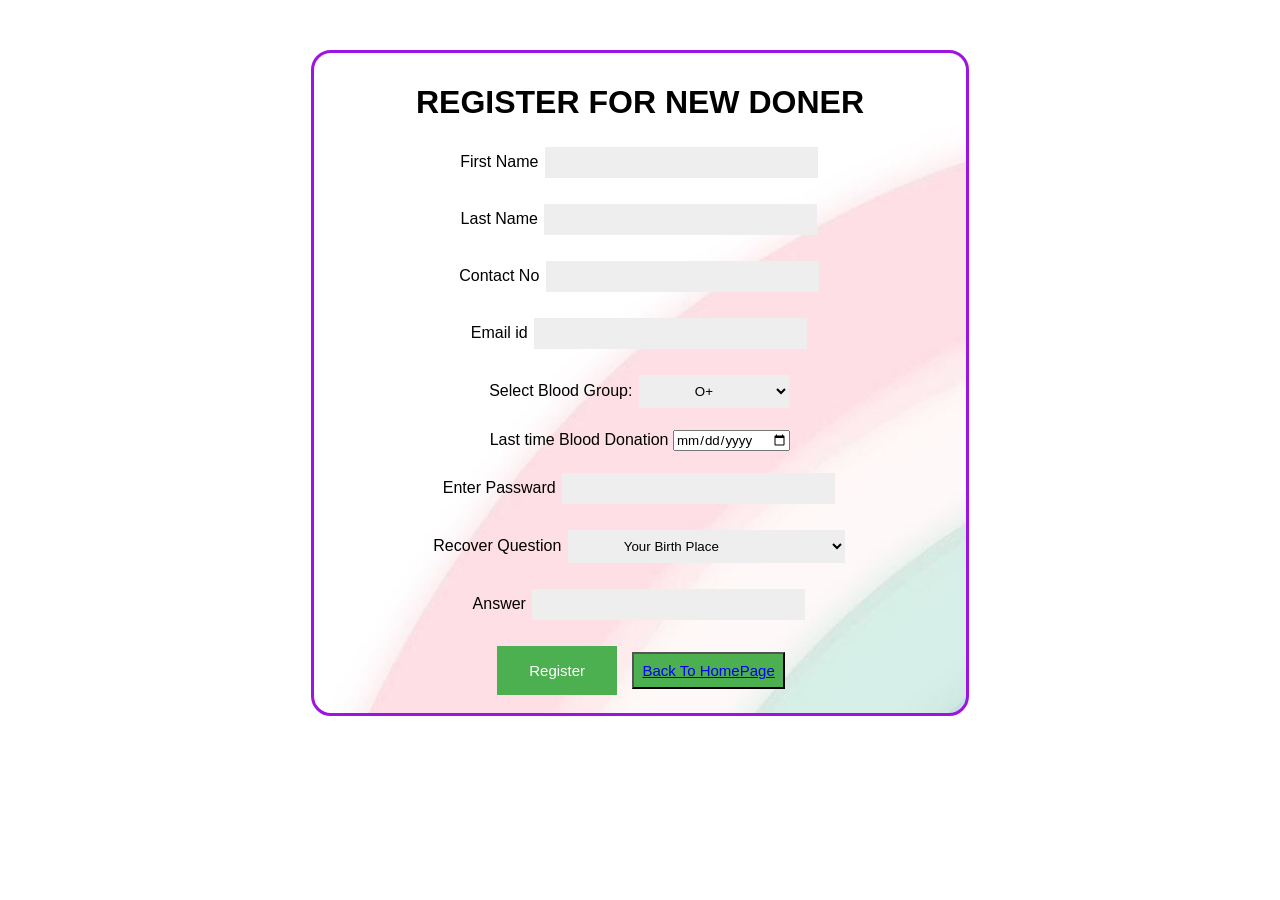
==== register1.html @ a1e28790 "Add files via upload" ====
<html>

<head>
    <title> Register page</title>

    <link rel="stylesheet" type="text/css" href="style2.css" />

    </div>
    <style>
        .container {

            background-image:url("background2.jpg");
            size:cover;
            background-repeat: no-repeat;
            text-align: center !important;
            margin-top: 50px !important;
            margin: auto;
            width: 50%;
            border: 3px solid rgb(158, 18, 227);
            padding: 10px;
            background-color: whitesmoke;
            border-radius: 20px;

        }
       
    </style>
</head>


<body>
    <div class="container">
        <form action="register1.php" method="POST">

            <h1> Register For New Doner </h1>


            <label>First Name</label>
            <input type="text" name="fname" pattern="[a-zA-Z]+" title="Invalid name Format" required> <br><br>

            <label>Last Name</label>
            <input type="text" name="lname" pattern="[a-zA-Z]+" title="Invalid name Format" required><br><br>

            <label>Contact No</label>
            <input type="Text" name="cno" pattern="[0-9]{10}" title="Contact no must be of 10 digits" required><br><br>

            <label>Email id </label>
            <input type="email" name="email" pattern="[a-z0-9._%+-]+@[a-z0-9.-]+\.[a-z]{2,}$"
                title="Invalid Email Format" required> <br><br>

            <label>Select Blood Group:</label>
            <select name="bgroup" required>
                <option>O+</option>
                <option>A+</option>
                <option>B+</option>
                <option>AB+</option>
                <option>O-</option>
                <option>A-</option>
                <option>B-</option>
                <option>AB-</option>
            </select> <br> <br>

            <label>Last time Blood Donation</label>
            <input type="date" name="date" required> <br><br>


            <label>Enter Passward</label>
            <input type="password" name="pass"  > <br><br> 

            <label>Recover Question</label>
            <select name="que">

                <option>Your Birth Place</option>
                <option>Your favourite movie</option>
                <option>Your favourite Subject</option>
                <option>Your favourite Bike </option>
                <option>Your favourite car</option>
                <option>Your favourite Destination</option>
            </select> <br><br>


            <label>Answer</label>
            <input type="text" name="ans" required> <br><br>


            <input type="submit" value="Register"> &nbsp;
            <button><a href="index.php"> Back To HomePage</a></button>




    </div>
    </form>
</body>

</html>
---- style2.css ----
* {
    font-family: 'Lucida Sans', 'Lucida Sans Regular', 'Lucida Grande', 'Lucida Sans Unicode', Geneva, Verdana, sans-serif;
    

  }

  .container {
   
    text-align: center;
    margin-top: 100px;
    margin: auto;

    width: 50%;
    border: 3px solid rgb(158, 18, 227);
    padding: 10px;
    background-color:whitesmoke;
    border-radius: 20px;
  }

table {
	border-spacing: 8px;
}

th,
td {

	border-spacing: 4px;
}

form {

	border: 1px #EEEEEE;
	margin: 4px 2px;

}

input[type=text],
input[type=password],
input[type=email] {
	background-color: #EEEEEE;
	border: none;
	color: black;
	width: auto;
	padding: 8px 52px;
	text-decoration: none;
	margin: 4px 2px;
	cursor: pointer;
}

select,
option {
	background-color: #EEEEEE;
	border: none;
	color: black;
	width: auto;
	padding: 8px 52px;
	text-decoration: none;
	margin: 4px 2px;
	cursor: pointer;
}

input[type=submit],
input[type=reset] ,
input[type=button]
{
	background-color: #4CAF50;
	border: none;
	color: white;
	font-size: 15px;
	padding: 16px 32px;
	text-decoration: bold;
	margin: 4px 2px;
	cursor: pointer;
}

.topnav {
	overflow: hidden;
	background-color: #333;
}

.topnav a {
	float: left;
	color: #f2f2f2;
	text-align: center;
	padding: 14px 16px;
	text-decoration: none;
	font-size: 17px;
}

.topnav a:hover {
	color: black;
	background-color: #ddd;
}

.topnav a.active {

	background-color: #4CAF50;
	color: white;
}

h1 {
	text-align: center;
	text-transform: uppercase;
}

p {
	text-indent: 50px;
	text-align: justify;

}

ol {
	color: black;
}
.header .navbar a{
    font-size: 1.7rem;
    color:#fff;
    margin-left: 2rem;
}

.header .navbar a:hover{
    color:var(--main-color);
}

#menu-bars{
    font-size: 3rem;
    color:#fff;
    cursor: pointer;
    display: none;
}
.main{
	text-align: center;
    margin-top: 150px;
    margin: auto;

    width: 50%;
    border: 3px solid rgb(158, 18, 227);
    padding: 10px;
    background-color:whitesmoke;
    border-radius: 20px;
}
.center
{
	display: block;
	margin-left: auto;
	margin-right:auto;
	width: 50%;

}

img{
	margin: auto;
	margin-top: 50px;
}

button{
	padding: 8px;
	background-color: #4CAF50;
	font-size: 15px;
}
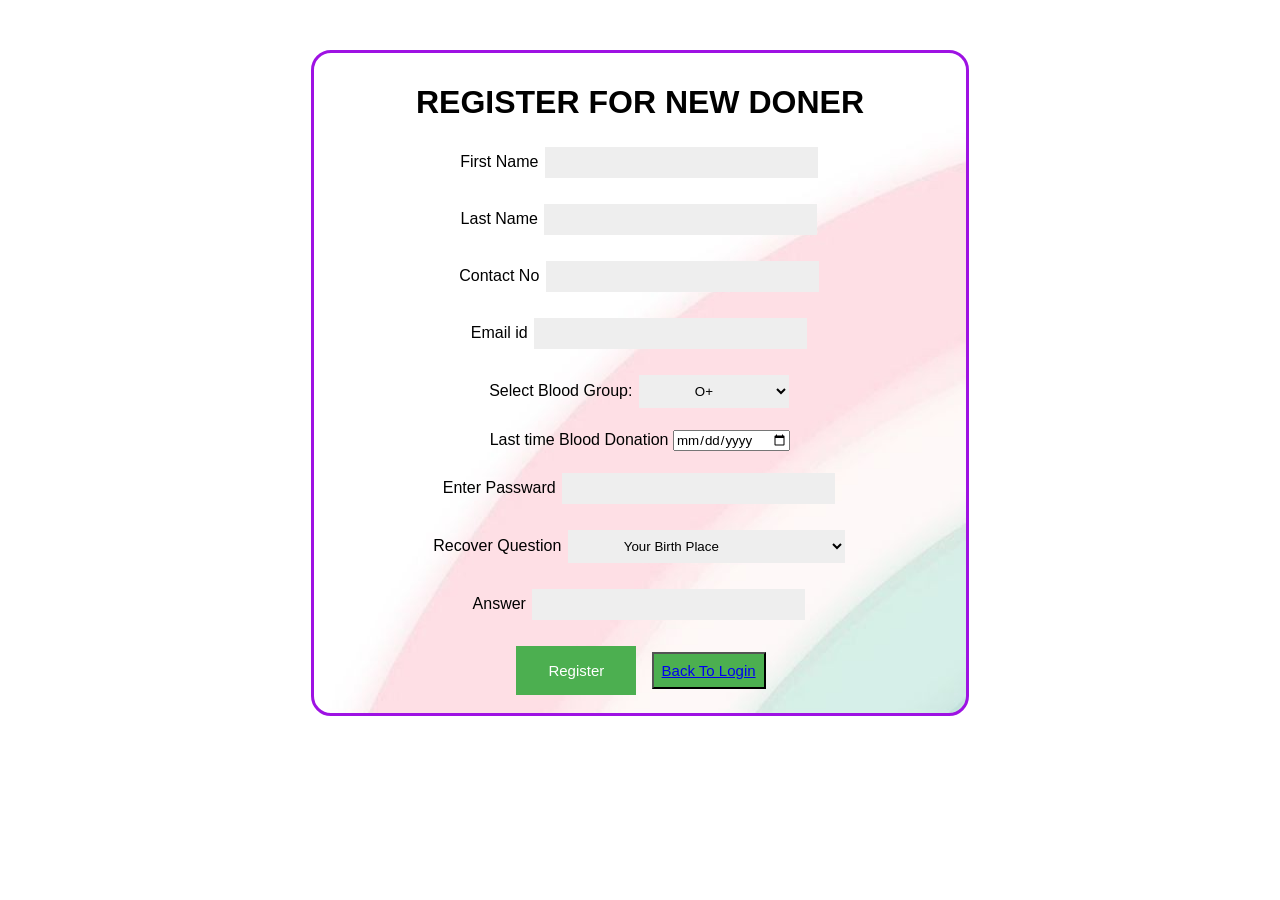
==== commit 9c2209c8: "Update register1.html" ====
--- a/register1.html
+++ b/register1.html
@@ -83,7 +83,7 @@
 
 
             <input type="submit" value="Register"> &nbsp;
-            <button><a href="index.php"> Back To HomePage</a></button>
+            <button><a href="index.php"> Back To Login</a></button>
 
 
 
@@ -92,4 +92,4 @@
     </form>
 </body>
 
-</html>+</html>
